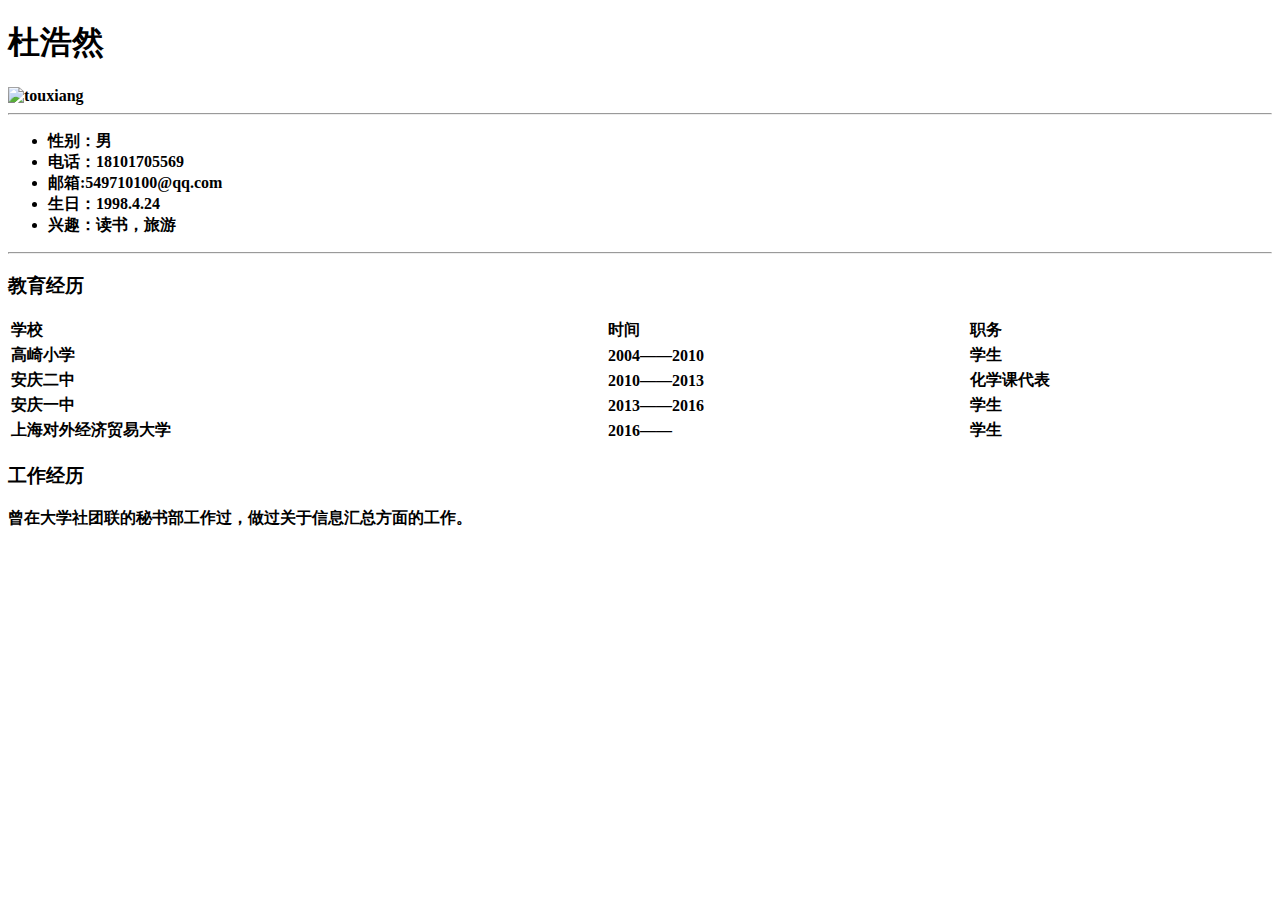
==== index.html @ fd600972 "Update index.html" ====
<!DOCTYPE html>
<html lang="en">
<head>
    <meta charset="UTF-8">
    <meta name="viewport" content="width=device-width, initial-scale=1.0">
    <meta http-equiv="X-UA-Compatible" content="ie=edge">
    <title>杜浩然简历</title>
</head>
<body>
    <h1><strong>杜浩然<strong></h1>
    <img src="1.jpg" alt="touxiang">
    <hr>
    <ul>
        <li>性别：男</li>
        <li>电话：18101705569</li>
        <li>邮箱:549710100@qq.com</li>
        <li>生日：1998.4.24</li>
        <li>兴趣：读书，旅游</li>
    </ul>
    <hr>
    <h3><b>教育经历</b></h3>
    <table width="100%">
        <tr>
           <td>学校</td>
           <td>时间</td>
           <td>职务</td>
        </tr>
        <tr>
                <td>高崎小学</td>
                <td>2004——2010</td>
                <td>学生</td>
        </tr>
        <tr>
                <td>安庆二中</td>
                <td>2010——2013</td>
                <td>化学课代表</td>
        </tr>
        <tr>
                <td>安庆一中</td>
                <td>2013——2016</td>
                <td>学生</td>
        </tr>
        <tr>
                <td>上海对外经济贸易大学</td>
                <td>2016——</td>
                <td>学生</td>
        </tr>

    </table>
    <h3><b>工作经历</b></h3>
    <p>曾在大学社团联的秘书部工作过，做过关于信息汇总方面的工作。</p>

</body>
</html>
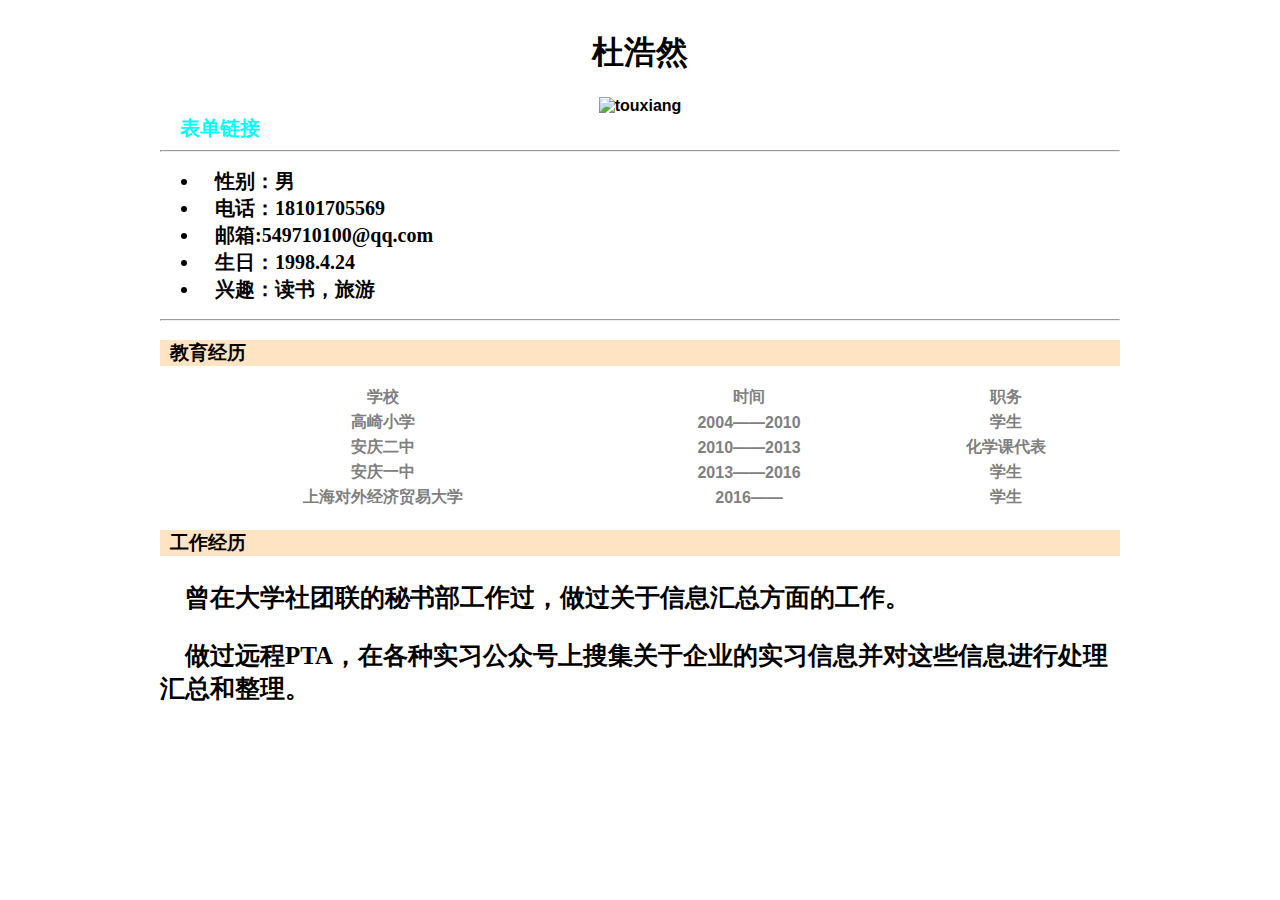
==== commit f4a7e6f0: "123" ====
--- a/index.html
+++ b/index.html
@@ -5,10 +5,16 @@
     <meta name="viewport" content="width=device-width, initial-scale=1.0">
     <meta http-equiv="X-UA-Compatible" content="ie=edge">
     <title>杜浩然简历</title>
+    <link rel="stylesheet" href="style.css">
 </head>
 <body>
+    <div class="contain">
     <h1><strong>杜浩然<strong></h1>
+    <div class="cimg">
     <img src="1.jpg" alt="touxiang">
+    </div>
+    <a href="form.html" >表单链接</a>
+    
     <hr>
     <ul>
         <li>性别：男</li>
@@ -19,6 +25,7 @@
     </ul>
     <hr>
     <h3><b>教育经历</b></h3>
+    <div class="table">
     <table width="100%">
         <tr>
            <td>学校</td>
@@ -47,8 +54,14 @@
         </tr>
 
     </table>
+    </div>
     <h3><b>工作经历</b></h3>
-    <p>曾在大学社团联的秘书部工作过，做过关于信息汇总方面的工作。</p>
+    <p>曾在大学社团联的秘书部工作过，做过关于信息汇总方面的工作。
+    </p>
+    <p>做过远程PTA，在各种实习公众号上搜集关于企业的实习信息并对这些信息进行处理汇总和整理。</p>
+    </div>
+
+
 
 </body>
 </html>
--- a/style.css
+++ b/style.css
@@ -0,0 +1,56 @@
+body{
+    font-family: -apple-system, BlinkMacSystemFont, "Segoe UI", Roboto, "Helvetica Neue", Helvetica, "PingFang SC", "Hiragino Sans GB", "Microsoft YaHei", SimSun, sans-serif;
+    padding: 0;
+    margin: 0;
+    
+}
+
+
+h1{
+    text-align: center;
+}
+
+h3{
+    background-color: bisque;
+    padding-left: 10px;
+}
+a {
+    text-decoration: none;
+    color: aqua;
+    font-size: 20px;
+    padding-left: 20px;
+    
+
+}
+
+a:hover{
+    color: brown;
+}
+
+.cimg{
+    text-align: center;
+}
+
+li{
+    font-family: 楷体;
+    text-indent: 15px;
+    font-size:  20px;
+}
+
+p{
+    text-indent: 25px;
+    font-family: 楷体;
+    font-size: 25px;
+
+}
+.table{
+    text-align: center;
+    color: gray;
+}
+.contain{
+       width: 960px;
+       margin: 0 auto;
+       margin-top: 0;
+       background-image: url("http://img.sc115.com/uploads/sc/jpgs/1224apic2276_sc115.com.jpg");
+       padding :10px 20px;
+}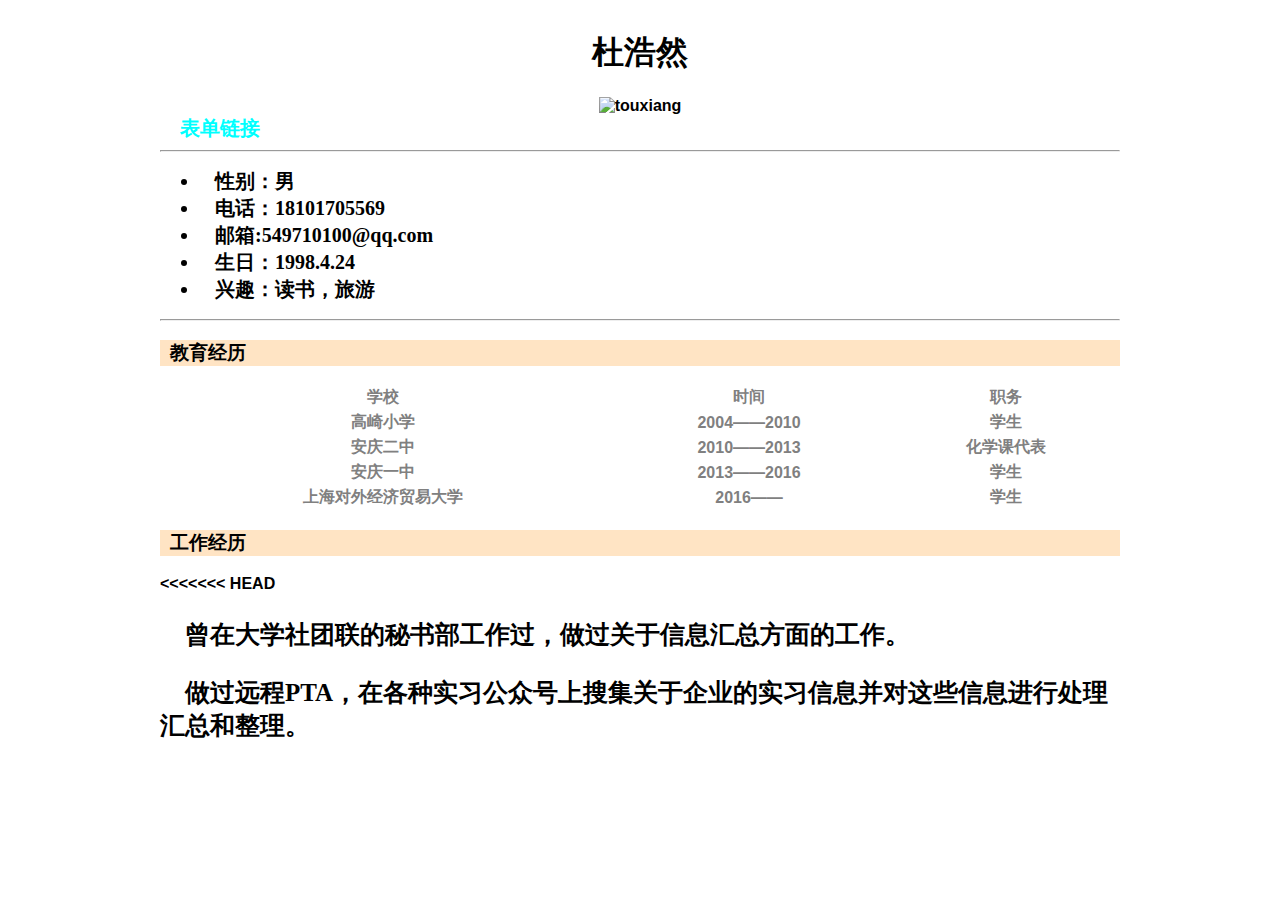
==== commit 53b39bcb: "Update index.html" ====
--- a/index.html
+++ b/index.html
@@ -56,6 +56,7 @@
     </table>
     </div>
     <h3><b>工作经历</b></h3>
+<<<<<<< HEAD
     <p>曾在大学社团联的秘书部工作过，做过关于信息汇总方面的工作。
     </p>
     <p>做过远程PTA，在各种实习公众号上搜集关于企业的实习信息并对这些信息进行处理汇总和整理。</p>
@@ -63,5 +64,6 @@
 
 
 
+
 </body>
 </html>
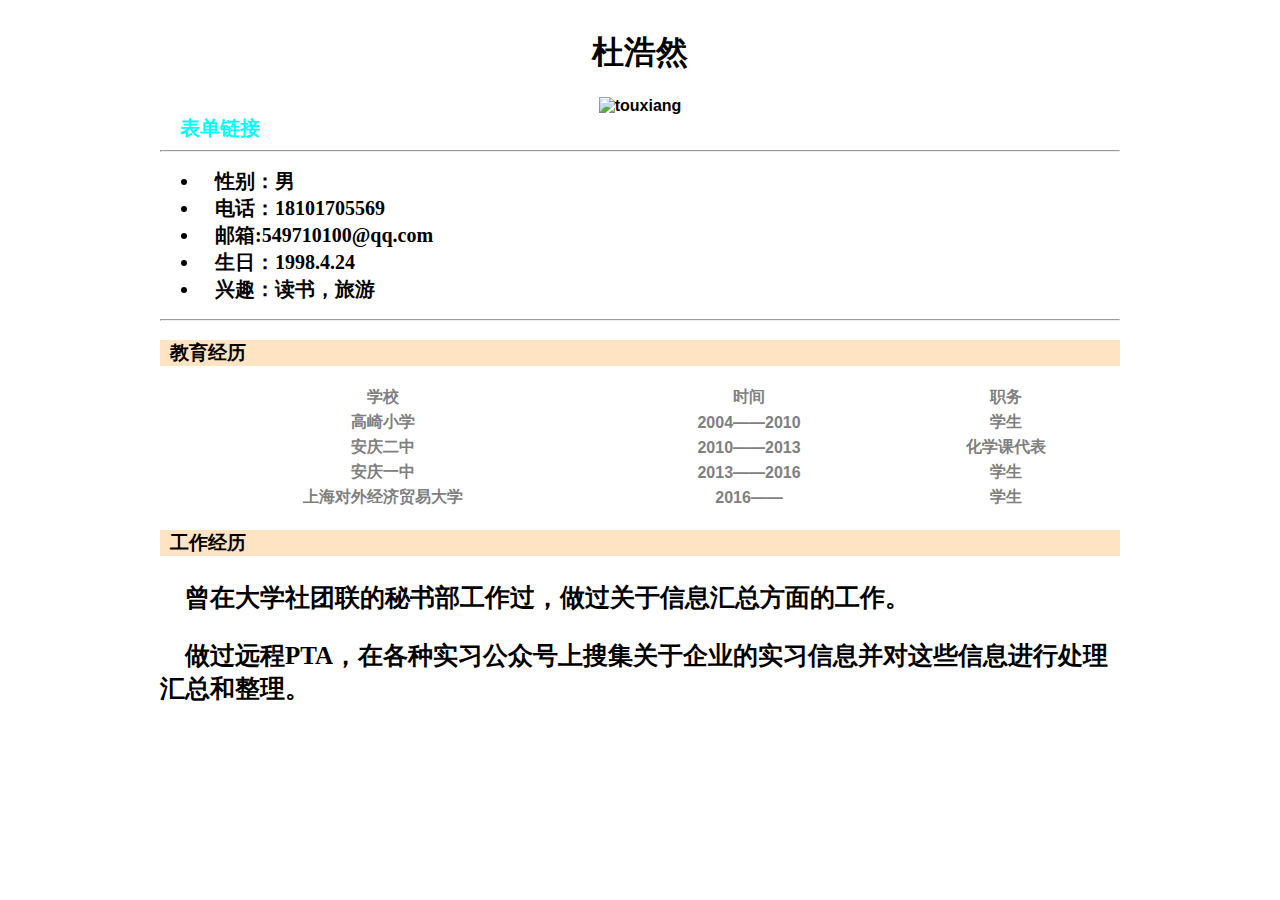
==== commit c12c1f64: "Update index.html" ====
--- a/index.html
+++ b/index.html
@@ -56,7 +56,7 @@
     </table>
     </div>
     <h3><b>工作经历</b></h3>
-<<<<<<< HEAD
+
     <p>曾在大学社团联的秘书部工作过，做过关于信息汇总方面的工作。
     </p>
     <p>做过远程PTA，在各种实习公众号上搜集关于企业的实习信息并对这些信息进行处理汇总和整理。</p>
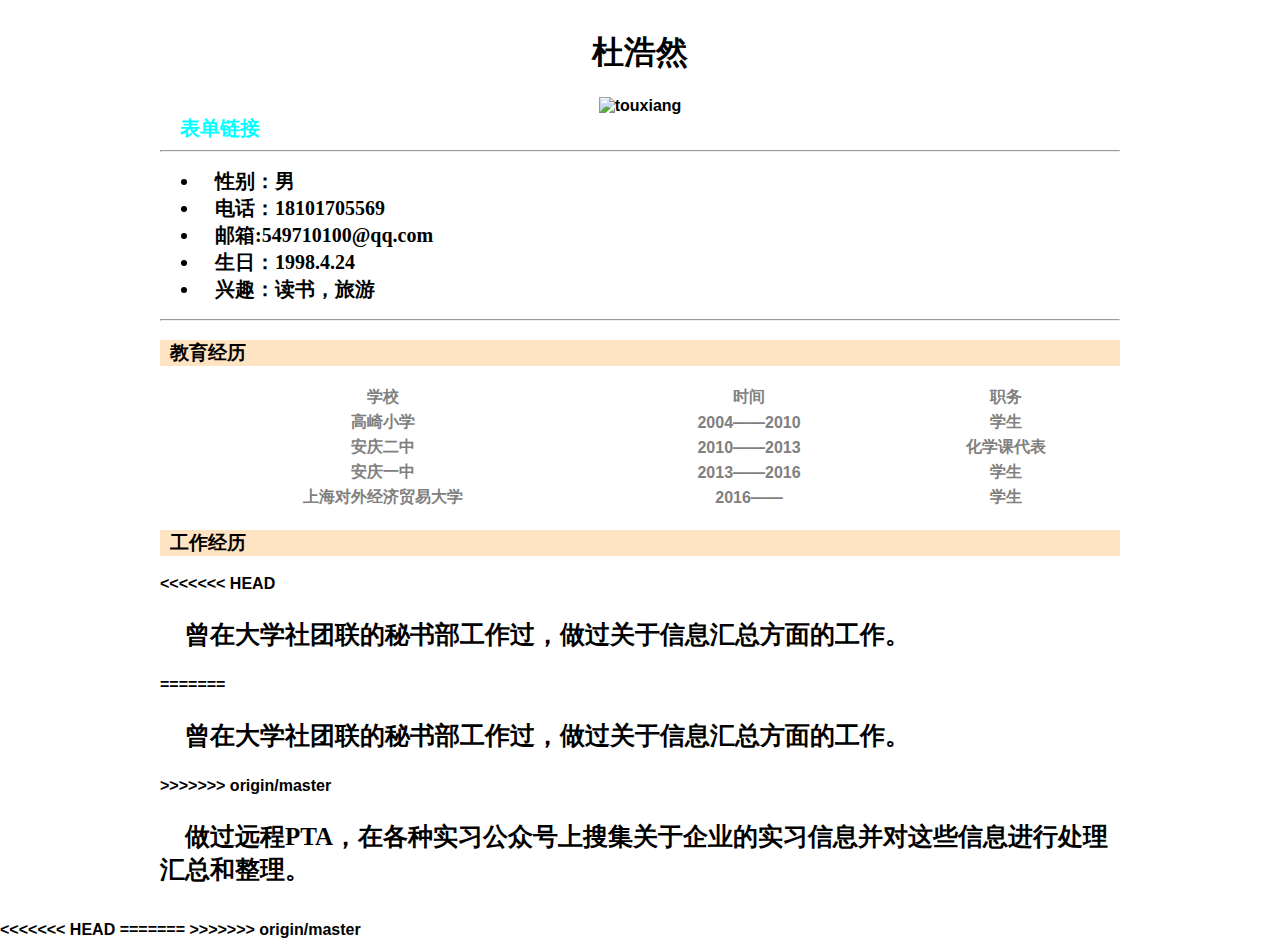
==== commit 6d6478f0: "Merge remote-tracking branch 'origin/master'" ====
--- a/index.html
+++ b/index.html
@@ -11,7 +11,7 @@
     <div class="contain">
     <h1><strong>杜浩然<strong></h1>
     <div class="cimg">
-    <img src="1.jpg" alt="touxiang">
+    <img src="2.jpg" alt="touxiang"  width="200px" height="200px" >
     </div>
     <a href="form.html" >表单链接</a>
     
@@ -56,13 +56,22 @@
     </table>
     </div>
     <h3><b>工作经历</b></h3>
+<<<<<<< HEAD
+    <p>曾在大学社团联的秘书部工作过，做过关于信息汇总方面的工作。</p>
+=======
+
 
     <p>曾在大学社团联的秘书部工作过，做过关于信息汇总方面的工作。
     </p>
+>>>>>>> origin/master
     <p>做过远程PTA，在各种实习公众号上搜集关于企业的实习信息并对这些信息进行处理汇总和整理。</p>
     </div>
 
 
+<<<<<<< HEAD
+
+=======
+>>>>>>> origin/master
 
 
 </body>
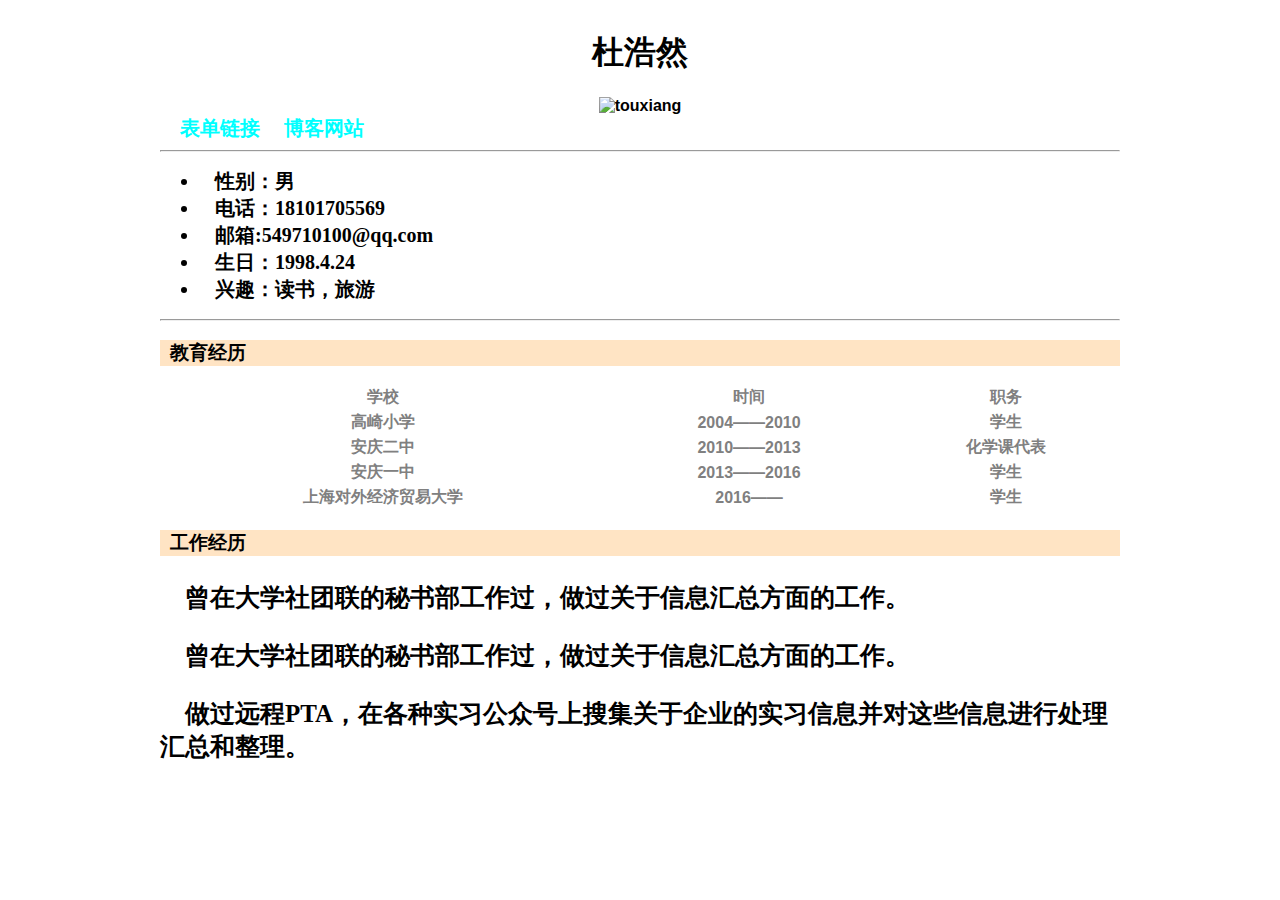
==== commit a64410fb: "Update index.html" ====
--- a/index.html
+++ b/index.html
@@ -14,6 +14,7 @@
     <img src="2.jpg" alt="touxiang"  width="200px" height="200px" >
     </div>
     <a href="form.html" >表单链接</a>
+    <a href="index2.html">博客网站</a>
     
     <hr>
     <ul>
@@ -56,22 +57,14 @@
     </table>
     </div>
     <h3><b>工作经历</b></h3>
-<<<<<<< HEAD
     <p>曾在大学社团联的秘书部工作过，做过关于信息汇总方面的工作。</p>
-=======
-
-
     <p>曾在大学社团联的秘书部工作过，做过关于信息汇总方面的工作。
     </p>
->>>>>>> origin/master
     <p>做过远程PTA，在各种实习公众号上搜集关于企业的实习信息并对这些信息进行处理汇总和整理。</p>
     </div>
 
 
-<<<<<<< HEAD
 
-=======
->>>>>>> origin/master
 
 
 </body>
